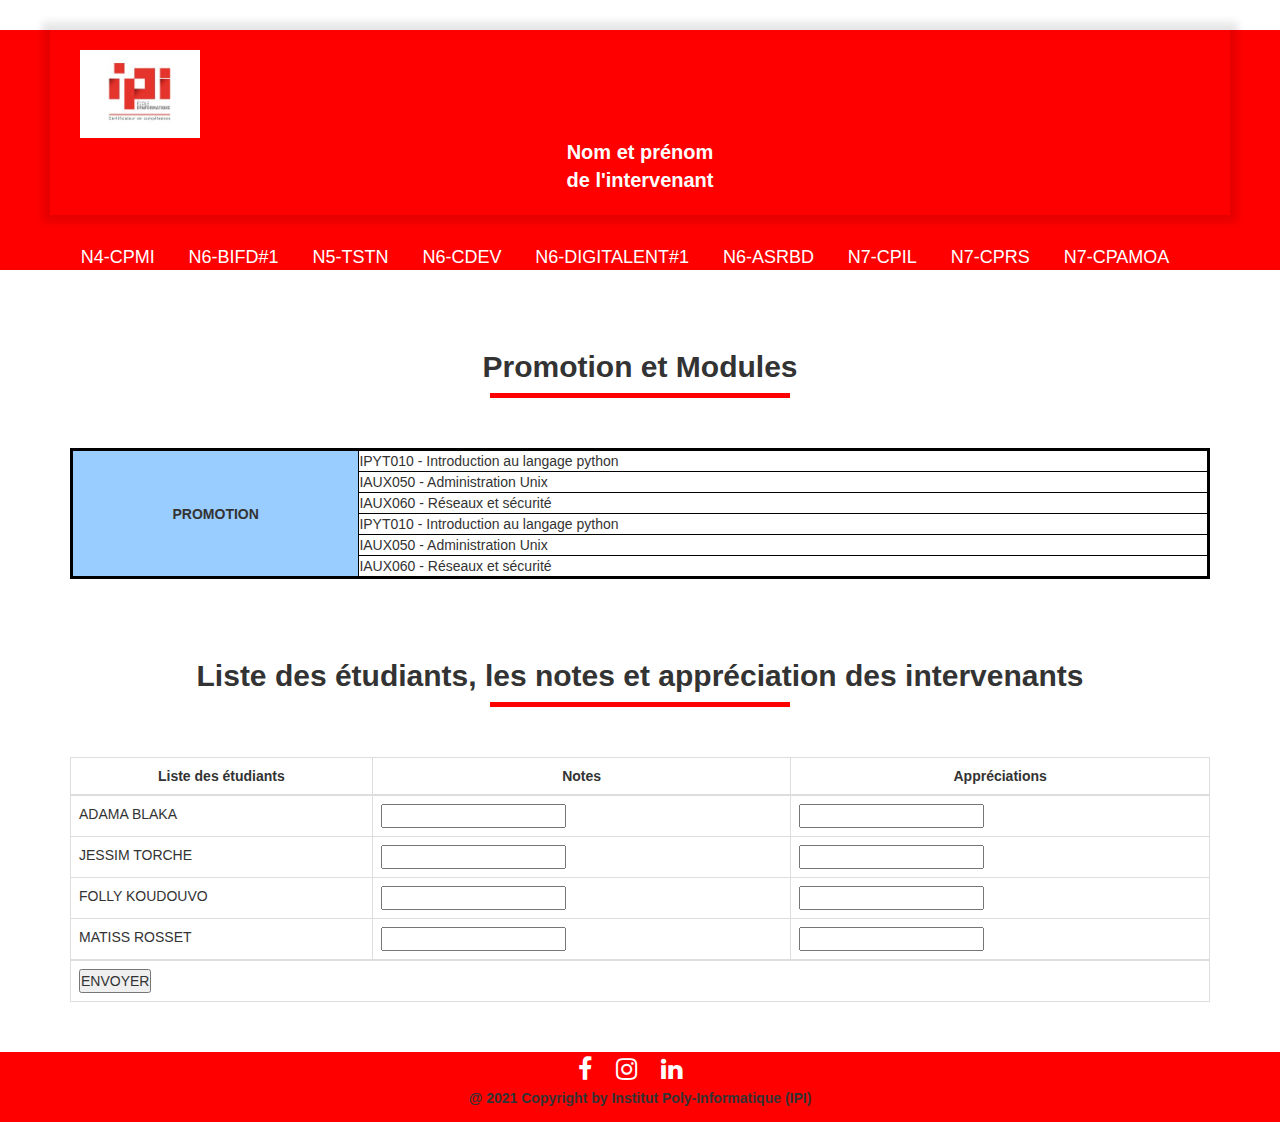
==== intervenant.html @ af7f6585 "Init" ====
<!DOCTYPE html>
<html lang="fr">
<head>
	<meta charset="utf-8">
	<meta name="viewport" content="width=device-width, initial-scale=1">
	<title>PORTAIL WEB DE NOTES IPI</title>
	<link rel="stylesheet" href="css/styles.css">
	
	<!-- CSS only -->
	<link rel="stylesheet" href="https://stackpath.bootstrapcdn.com/bootstrap/3.4.1/css/bootstrap.min.css">
	<link rel="stylesheet" href="https://cdnjs.cloudflare.com/ajax/libs/font-awesome/4.7.0/css/font-awesome.min.css">
</head>
<body>
	<header>
		<nav>
			<div class="row">
				<img src="images/ipi.jpg" alt="image de l'ipi">
				<div class="title">
					<span>Nom et prénom <br>de l'intervenant</span>
				</div>
			</div>
			<div class="menu">
				<a href="#">N4-CPMI</a>
				<a href="#">N6-BIFD#1</a>
				<a href="#">N5-TSTN</a>
				<a href="#">N6-CDEV</a>
				<a href="#">N6-DIGITALENT#1</a>
				<a href="#">N6-ASRBD</a>
				<a href="#">N7-CPIL</a>
				<a href="#">N7-CPRS</a>
				<a href="#">N7-CPAMOA</a>
			</div>
			
		</nav>
	</header>

	<!------------------ TABLEAU LISTE DES ETUDIANTS, NOTES ET APPRECIATION --------------------------------->
	
	<div class="container">
		<section>
			<h3>Promotion et Modules</h3>
			<div class="separateur"></div>

			<table  border="2" cellpading="0" cellspacing="0" style="width: 100%;">
				<tbody>
					<tr>
						<th rowspan="6" bgcolor="#99CCFF" style="text-align: center;">PROMOTION</th>
						<td>IPYT010 - Introduction au langage python</td>

					</tr>
					<tr>
						<td>IAUX050 - Administration Unix</td>

					</tr>
					<tr>
						<td>IAUX060 - Réseaux et sécurité</td>

					</tr>
					<tr>
						<td>IPYT010 - Introduction au langage python</td>

					</tr>
					<tr>
						<td>IAUX050 - Administration Unix</td>

					</tr>
					<tr>
						<td>IAUX060 - Réseaux et sécurité</td>

					</tr>
				</tbody>
			</table>
		</section>


	<!------------------ TABLEAU LISTE DES ETUDIANTS, NOTES ET APPRECIATION --------------------------------->


		<section>
			<h3>Liste des étudiants, les notes et appréciation des intervenants</h3>
			<div class="separateur"></div>

			<form name="form_submit" method="post" action="">
				<table class="table table-bordered">
					<thead>
						<tr>
							<th scope="col">Liste des étudiants</th>
							<th scope="col">Notes</th>
							<th scope="col">Appréciations</th>
						</tr>
					</thead>
					<tbody>
						<tr>
							<td>ADAMA BLAKA</td>
							<td><input type="text" name="text[]" /></td>
							<td><input type="text" name="text[]" /></td>
						</tr>
						<tr>
							<td>JESSIM TORCHE</td>
							<td><input type="text" name="text[]" /></td>
							<td><input type="text" name="text[]" /></td>
						</tr>
						<tr>
							<td>FOLLY KOUDOUVO</td>
							<td><input type="text" name="text[]" /></td>
							<td><input type="text" name="text[]" /></td>
						</tr>
						<tr>
							<td>MATISS ROSSET</td>
							<td><input type="text" name="text[]" /></td>
							<td><input type="text" name="text[]" /></td>
						</tr>
					</tbody>
					<tr>
						<td colspan="3"><input type="submit" value="ENVOYER" name="submit" /></td>
					</tr>
				</table>
			</form>
		</section>
	</div>

	<footer>
		<a href=""><i class="fa fa-facebook"></i></a>
		<a href=""><i class="fa fa-instagram"></i></a>
		<a href=""><i class="fa fa-linkedin"></i></a>
		<p>@ 2021 Copyright  by Institut Poly-Informatique (IPI)</p>
		
	</footer>


	
	
</body>
</html>
---- css/styles.css ----
/********************************************** GENERAL *********************************************/

* {
	margin: 0;
	padding: 0;
	box-sizing: border-box;
}

a {
	text-decoration: none;
}

body {
	font-family: "Open Sans" Arial;
}




/******************************************** HEADER *************************************************/

header {
	background-color: #FF0000;
}

.card {
	text-align: center;
	text-transform: uppercase;
	color: #fff;
	font-weight: bold;
}

img {
	width: 120px;
}

img:first-child {
	margin-right: 6px;
}

img:nth-child(4) {
	float: right;
	margin-right: 10px;
}

img:nth-child(3) {
	float: right;
}

.img-center {
	text-align: center;
}

/*************************************************** MAIN ***************************************/

.container {
	padding-right: 15px;
	padding-left: 15px;
	margin-right: auto;
	margin-left: auto;
}

.container h3 {
	margin-top: 80px;
	text-align: center;
	font-size: 30px;
	font-weight: bold;
}

div.separateur {
	background-color: #FF0000;
	height: 5px;
	width: 300px;
	position: relative;
	left: 50%;
	margin-left: -150px;
}



.title-form  {
	margin-top: 40px;
	text-align: center;
	font-size: 20px;
}

div.row {
	margin: 30px 50px;
	padding: 20px 30px;
	box-shadow: 0px 0px 8px 8px rgba(0, 0, 0, 0.1);
}

.red {
	color: #FF0000;
}

label {
	margin-top: 20px;
}

.form-control {
	height: 50px;
	font-size: 50px;
}

#contact-form input[type=submit]{
	margin: 20px auto 0px;
	display: block;
}

.send {
	text-align: center;
}

.button {
	border: 1px solid #ddd;
	width: 35%;
	background-color:#FF0000; 
	color: #fff;
	margin-top: 25px;
	font-weight: bold;
	padding: 15px;
	border-radius: 18px;
}

.pass {
	margin: 10px 0 20px 5px;
	color: #a6a6a6;
	cursor: pointer;
	text-align: center;
}

.pass:hover {
	text-decoration: underline;
}

.button:hover{
	background-color: #fff;
	color: #000;
	box-shadow: 0px 0px 8px 8px rgba(0, 0, 0, 0.1);
}


/********************************************* ESPACE ETUDIANT ****************************************/

.title {
	text-align: center;
	font-size: 20px;
	color: #fff;
	font-weight: bold;
}

.menu  {
	text-align: center;
}

.menu a {
	color: #fff;
	margin-right: 30px;
	font-size: 18px;
}

.menu a:hover{
	text-decoration: none;
	color: #00FFFF;
}


.download {
	text-align: center;
}

a.releve-button {
	color: #fff;
	border: 3px solid #979797;
	padding: 8px 20px;
	text-transform: uppercase;
	background-color: #FF0000;
	display: inline-block;
	margin-top: 20px;
}

a.releve-button:hover {
	background-color: #fff;
	text-decoration: none;
	color: #FF0000; 
}



/*********************************************** TABLEAUX ************************************************/

table {
	margin-top: 50px;
	border: 3px solid #000000;
} 

thead th {
	text-align: center;
}

tbody th {
	text-align: center;
}

.table1 {
	position: relative;
	left: 30%;
	margin-left: -150px;
}


.table2 {
	position: relative;
	left: 30%;
	margin-left: -90px;

}



/********************************************** BULLETIN ***********************************************/

.bulletin {
	margin-right: 30px;
}

.bulletin img:nth-child(2){
	text-align: center;
}

.titre {
	width: 70%;
	height: 60px;
	border: 1px solid #000;
	text-align: center;
	position: relative;
	margin-left: 150px;
	font-weight: bold;

}

.name {
	margin-top: 10px;
}




/************************************************ FOOTER **********************************************/

footer {
	background-color:#FF0000;
	height: 70px;
	text-align: center;
	margin-top: 30px;
}

footer a {
	margin-right: 20px;
	color: #fff;
	font-size: 25px;
}

footer p {
	font-weight: bold;
}
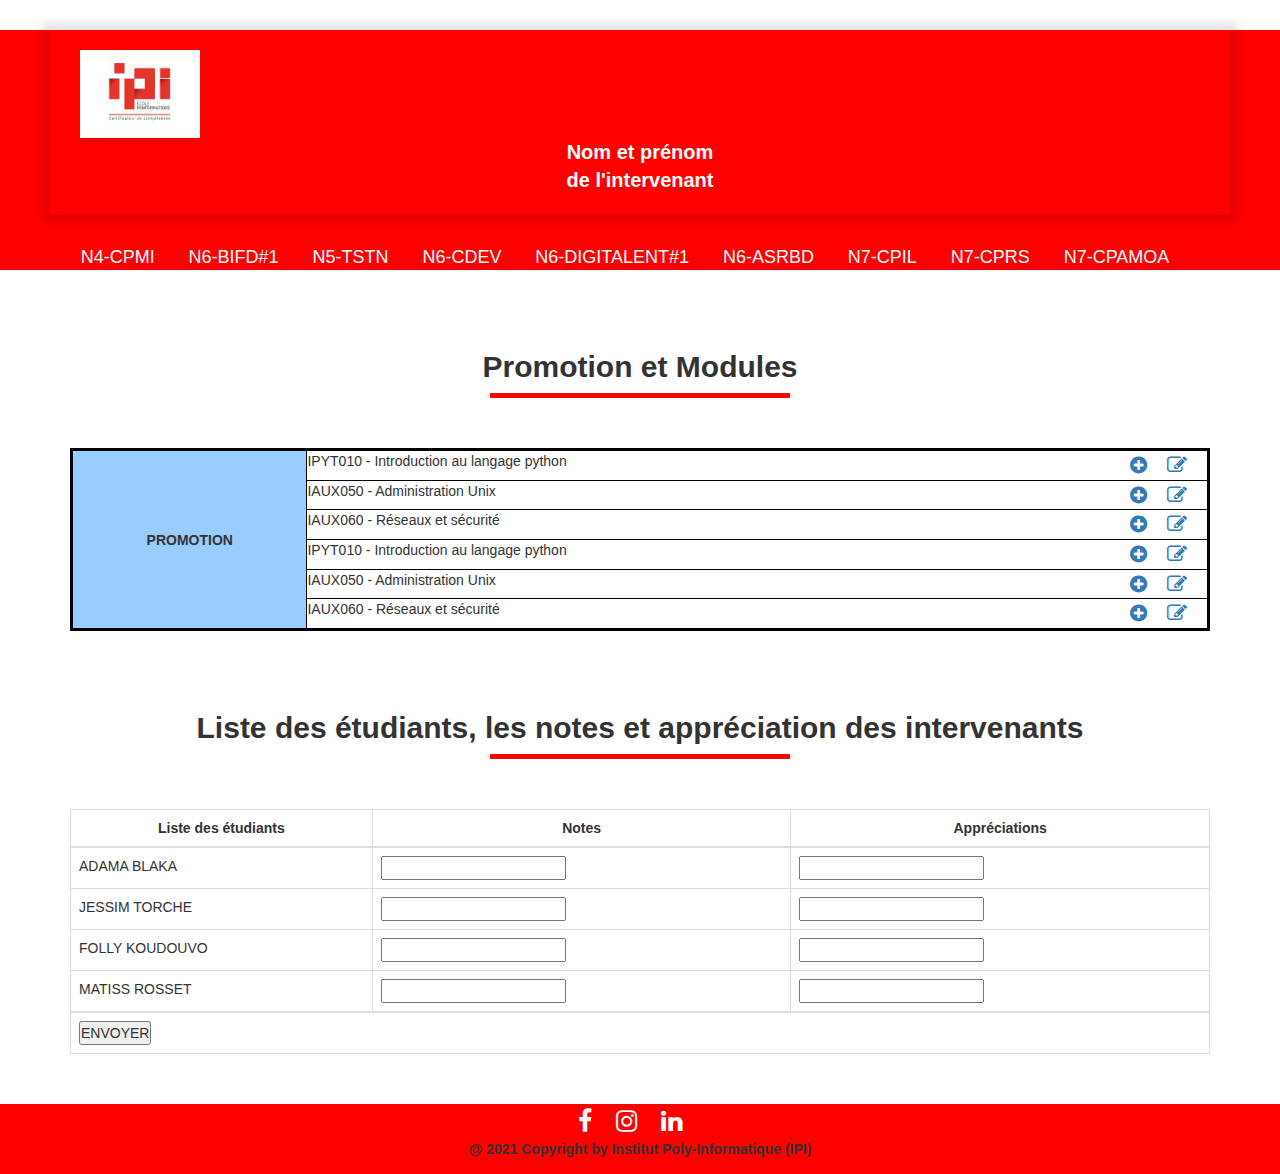
==== commit a48c762f: "Ajout de bouton dans la page administration, étudiant" ====
--- a/intervenant.html
+++ b/intervenant.html
@@ -45,27 +45,47 @@
 				<tbody>
 					<tr>
 						<th rowspan="6" bgcolor="#99CCFF" style="text-align: center;">PROMOTION</th>
-						<td>IPYT010 - Introduction au langage python</td>
+						<td>IPYT010 - Introduction au langage python 
+							<a href=""><i class="fa fa-edit"></i></a>
+							<a href=""><i class="fa fa-plus-circle"></i></a>
+						</td>
 
 					</tr>
 					<tr>
-						<td>IAUX050 - Administration Unix</td>
+						<td>IAUX050 - Administration Unix 
+							<a href=""><i class="fa fa-edit"></i></a>
+							<a href=""><i class="fa fa-plus-circle"></i></a>
+						</td>
+						
+						
 
 					</tr>
 					<tr>
-						<td>IAUX060 - Réseaux et sécurité</td>
+						<td>IAUX060 - Réseaux et sécurité 
+							<a href=""><i class="fa fa-edit"></i></a>
+							<a href=""><i class="fa fa-plus-circle"></i></a>
+						</td>
 
 					</tr>
 					<tr>
-						<td>IPYT010 - Introduction au langage python</td>
+						<td>IPYT010 - Introduction au langage python 
+							<a href=""><i class="fa fa-edit"></i></a>
+							<a href=""><i class="fa fa-plus-circle"></i></a>
+						</td>
 
 					</tr>
 					<tr>
-						<td>IAUX050 - Administration Unix</td>
+						<td>IAUX050 - Administration Unix 
+							<a href=""><i class="fa fa-edit"></i></a>
+							<a href=""><i class="fa fa-plus-circle"></i></a>
+						</td>
 
 					</tr>
 					<tr>
-						<td>IAUX060 - Réseaux et sécurité</td>
+						<td>IAUX060 - Réseaux et sécurité
+						    <a href=""><i class="fa fa-edit"></i></a>
+							<a href=""><i class="fa fa-plus-circle"></i></a>
+						</td>
 
 					</tr>
 				</tbody>
@@ -73,7 +93,7 @@
 		</section>
 
 
-	<!------------------ TABLEAU LISTE DES ETUDIANTS, NOTES ET APPRECIATION --------------------------------->
+<!------------------ TABLEAU LISTE DES ETUDIANTS, NOTES ET APPRECIATION --------------------------------->
 
 
 		<section>
--- a/css/styles.css
+++ b/css/styles.css
@@ -203,6 +203,12 @@
 	text-align: center;
 }
 
+tbody td a {
+	font-size: 20px;
+	float: right;
+    padding-right: 1em;
+}
+
 .table1 {
 	position: relative;
 	left: 30%;
